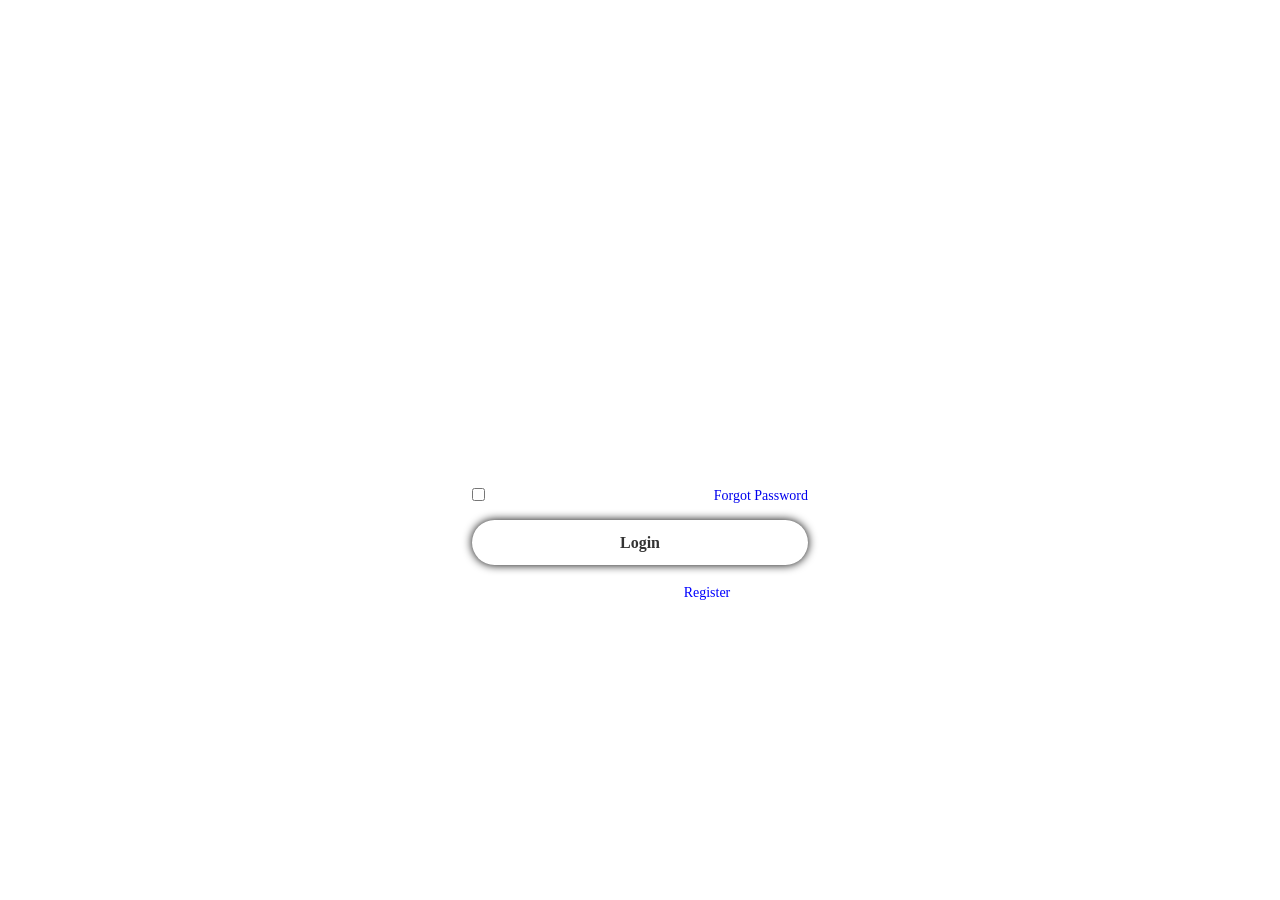
==== index.html @ dfccdabd "Add files via upload" ====
<!doctype html>
<html lang="en">
  <head>
    <meta charset="UTF-8" />
    <meta name="viewport" content="width=device-width, initial-scale=1.0" />
    <title>Login Account</title>
    <link rel="stylesheet" href="Login.css" />
    <link
      href="https://unpkg.com/boxicons@2.1.4/css/boxicons.min.css"
      rel="stylesheet"
    />
  </head>
  <body>
    <div class="wrapper">
      <form action="">
        <h1>Login</h1>
        <div class="input-box">
          <input type="text" placeholder="Username" required />
          <i class="bx bxs-user-circle"></i>
        </div>
        <div class="input-box">
          <input type="password" placeholder="Password" required />
          <i class="bx bxs-lock"></i>
        </div>
        <div class="remember-forgot">
          <label><input type="checkbox" />Remember Me</label>
          <a href="#">Forgot Password</a>
        </div>
        <button type="submit" class="btn">Login</button>
        <div class="register-link">
          <p>Don't have an account? <a href="#">Register</a></p>
        </div>
        <footer>
          <p>&copy;Vannath</p>
        </footer>
      </form>
    </div>
  </body>
</html>
---- Login.css ----
* {
  margin: 0;
  padding: 0;
  box-sizing: border-box;
  font-family: "Khmer OS Siemreap";
}
body {
  display: flex;
  justify-content: center;
  align-items: center;
  min-height: 100vh;
  background: url(Vann\ Nath.jpg) no-repeat;
  background-size: cover;
}
.wrapper {
  width: 420px;
  background: transparent;
  color: #fff;
  padding: 30px 40px;
  backdrop-filter: blur(5px);
  border: 2px solid rgba(255, 255, 255, 0.2);
  border-radius: 12px;
}
.wrapper h1 {
  font-size: 40px;
  text-align: center;
}
.wrapper .input-box {
  position: relative;
  width: 100%;
  height: 50px;
  margin: 30px 0;
}
.input-box input {
  width: 100%;
  height: 100%;
  background: transparent;
  border: none;
  outline: none;
  border: 2px solid rgba(255, 255, 255, 0.2);
  border-radius: 35px;
  font-size: 16px;
  color: #fff;
  padding: 20px 45px 20px 20px;
}
.input-box input::placeholder {
  color: #fff;
}
.input-box i {
  position: absolute;
  right: 20px;
  top: 30%;
  transform: translate(-50%);
  font-size: 20px;
}
.wrapper .remember-forgot {
  display: flex;
  justify-content: space-between;
  font-size: 14px;
  margin: -15px 0 15px;
}
.remember-forgot label input {
  accent-color: #fff;
  margin-right: 3px;
}
.remember-forgot a {
  accent-color: #fff;
  margin-right: none;
  text-decoration: none;
}
.remember-forgot a:hover {
  text-decoration: underline;
}
.wrapper .btn {
  width: 100%;
  height: 45px;
  background: #fff;
  border: none;
  outline: none;
  border-radius: 40px;
  box-shadow: 0 0 10px rgba(0, 0, 0, 1);
  cursor: pointer;
  font-size: 16px;
  color: #333;
  font-weight: 600;
}
.wrapper .register-link {
  font-size: 14px;
  text-align: center;
  margin: 20px 0 15px;
}
.register-link p a {
  color: blue;
  text-decoration: none;
  font-weight: 500;
}
.register-link p a:hover {
  text-decoration: underline;
}
footer p {
  text-align: center;
}
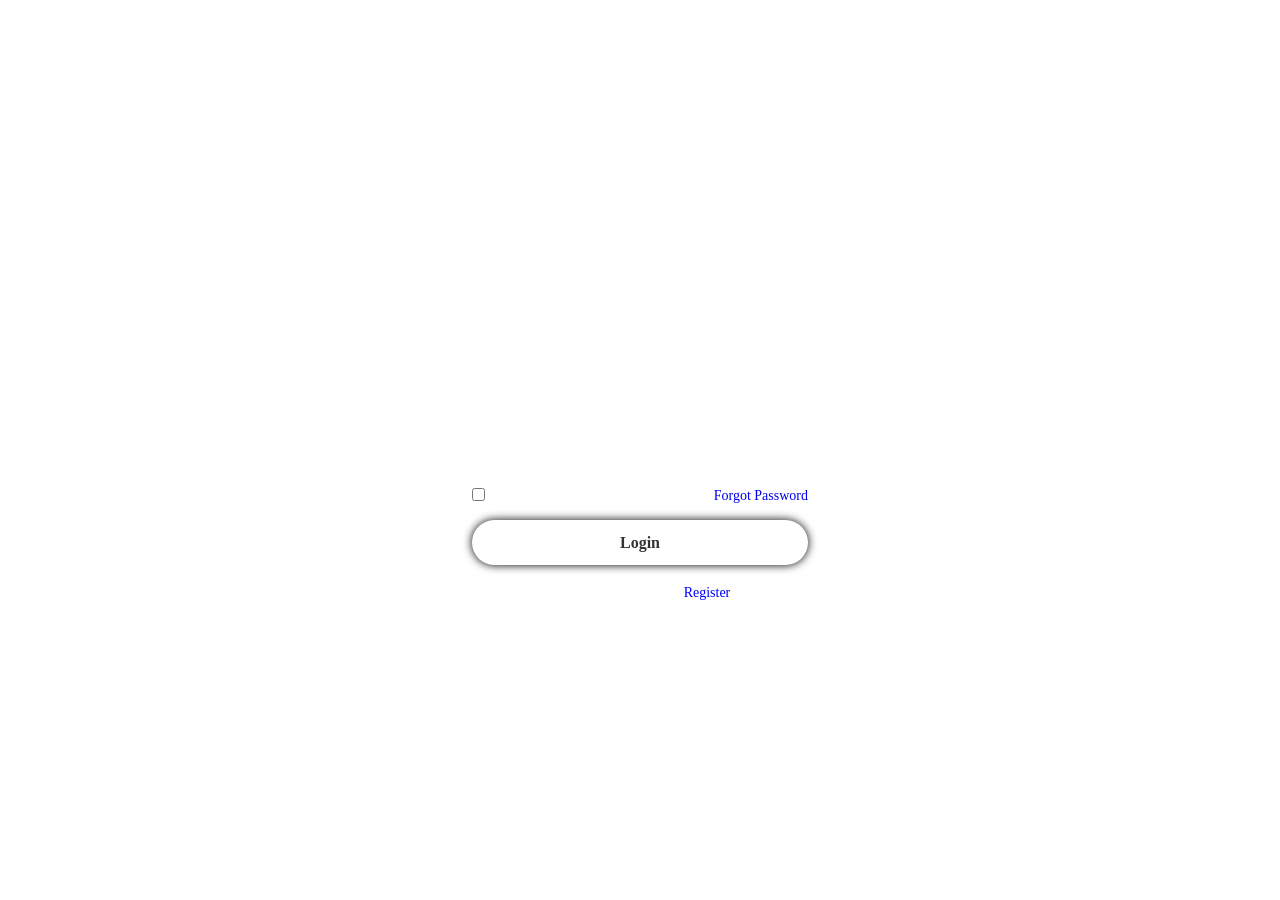
==== commit 574c1dab: "Fix registration link in login form Updated the registration link to point to 'Register.html'." ====
--- a/index.html
+++ b/index.html
@@ -28,7 +28,7 @@
         </div>
         <button type="submit" class="btn">Login</button>
         <div class="register-link">
-          <p>Don't have an account? <a href="#">Register</a></p>
+          <p>Don't have an account? <a href="Register.html">Register</a></p>
         </div>
         <footer>
           <p>&copy;Vannath</p>
